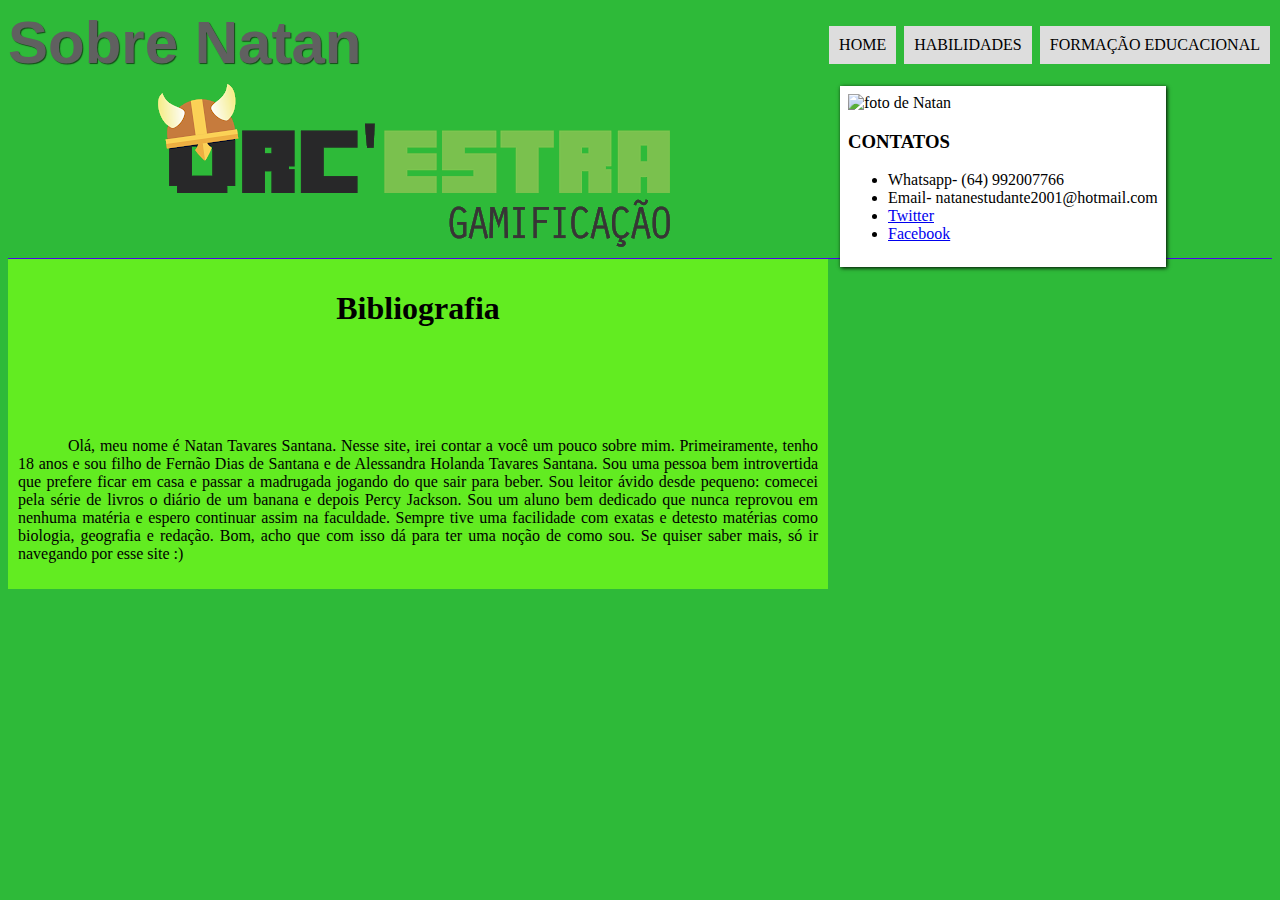
==== index.html @ a71824bc "Rename Index.html to index.html" ====
<!DOCTYPE html>
<html>
    <head>
       <link rel="stylesheet" href="estilo.css"/> 

    </head>
    <body>
        
            <header id="cabecalho">
        <h1> Sobre Natan </h1>
        
        <nav id="menu">
        <h2>Menu Principal</h2>
        <ul type="disc">
        <li><a href="Currículo.html">Home</a></li>
        <li><a href= "habilidades.html">Habilidades</a></li>
        <li><a href="form.html">Formação Educacional</a></li>
        
</ul>
</nav>
    </header>
    
        <div id="interface">
          <h1 style="text-align: center">Bibliografia</h1>
          <br>
          <br>
          <br>
          <br>
          <p>Olá, meu nome é Natan Tavares Santana. Nesse site, irei contar a você um pouco sobre mim. Primeiramente, tenho 18 anos e sou filho de Fernão Dias de Santana e de Alessandra Holanda Tavares Santana. Sou uma pessoa bem introvertida que prefere ficar em casa e passar a madrugada jogando do que sair para beber. Sou leitor ávido desde pequeno: comecei pela série de livros o diário de um banana e depois Percy Jackson. Sou um aluno bem dedicado que nunca reprovou em nenhuma matéria e espero continuar assim na faculdade. Sempre tive uma facilidade com exatas e detesto matérias como biologia, geografia e redação. Bom, acho que com isso dá para ter uma noção de como sou. Se quiser saber mais, só ir navegando por esse site :)</p>




        </div>

        <figure class="contatos">
        <img src="https://scontent.frvd1-1.fna.fbcdn.net/v/t1.0-9/79768665_1480573435424503_2624315757630062592_n.jpg?_nc_cat=100&_nc_sid=8024bb&_nc_ohc=G42DmwKK9V0AX9ore15&_nc_ht=scontent.frvd1-1.fna&oh=dec08975853dd6a59aff9b30578efeca&oe=5ED570D3" alt="foto de Natan" height="300" width="430">
<h3>CONTATOS</h3>
<ul>
    <li>Whatsapp- (64) 992007766</li>
    <li>Email- natanestudante2001@hotmail.com</li>
    <li><a href="https://twitter.com/neitanlufano" target="__blanck"> Twitter</a></a></li>
<li> <a href="https://www.facebook.com/natan.tavaressantana" target="__blanck"> Facebook </a></a></li>
</ul>
</figure>


    </body>
</html>
---- estilo.css ----
p {
    text-align:justify; 
    text-indent: 50px;
}
body{
background-color: rgba(34, 182, 46, 0.945);
color: rgba(0,0,0,1);
}

figure.contatos {
    
    background-color: white;
border: 8px solid white;
box-shadow: 1px 1px 4px black;
display: inline-block;
position: absolute;
top: 70px;
left: 800px;


}

header#cabecalho {
border-bottom: 1px rgb(75, 5, 238) double;
height: 250px;
background: url("unnamed.png") no-repeat 150px 76px;
display: flex;
justify-content: space-between;
}

header#cabecalho h1 {
    font-family: Arial, sans-serif;
    font-size: 60px;
    color: #606060;
    text-shadow: 1px 1px 1px rgba(0,0,0,.6);
    padding: 0px;
margin-top: 0px;
}



nav#menu {
    display:block;
}

nav#menu ul {
    list-style: none;
    text-transform: uppercase;
    
    
}

nav#menu li{
    display:inline-block;
background-color: #dddddd ;
padding: 10px;
margin: 2px;
transition: background-color 1s;
}

nav#menu li:hover {
    background-color: #606060;
}

nav#menu h2{
    display:none;
}

nav#menu a{
    color: black;
    text-decoration: none;
    transition: color 1s;
}

nav#menu a:hover {
    color: white;
}

div#interface {
    width: 800px;
    background-color: rgb(98, 236, 33);
    padding: 10px;
}
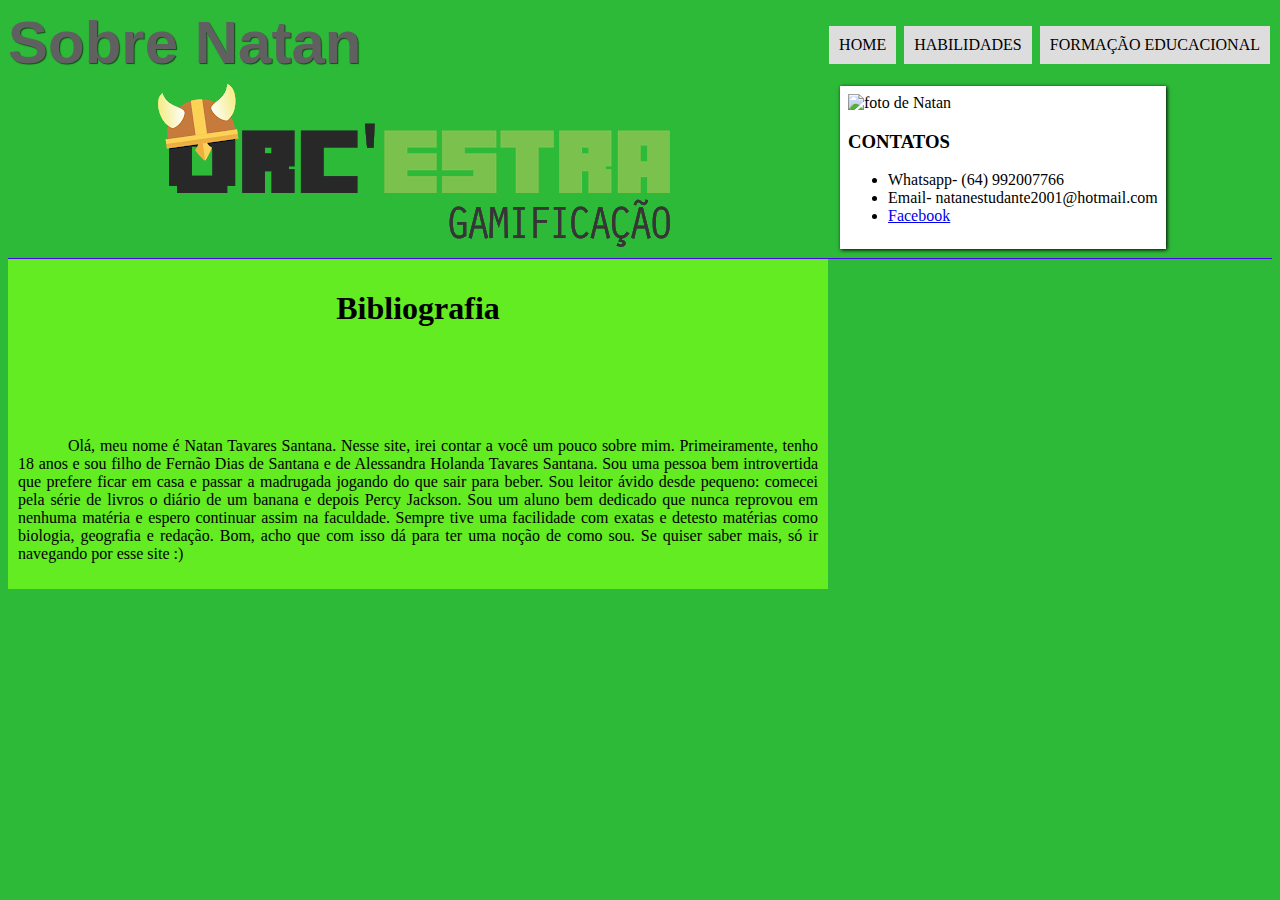
==== commit d6eec1fc: "Update index.html" ====
--- a/index.html
+++ b/index.html
@@ -12,7 +12,7 @@
         <nav id="menu">
         <h2>Menu Principal</h2>
         <ul type="disc">
-        <li><a href="Currículo.html">Home</a></li>
+        <li><a href="index.html">Home</a></li>
         <li><a href= "habilidades.html">Habilidades</a></li>
         <li><a href="form.html">Formação Educacional</a></li>
         
@@ -39,7 +39,7 @@
 <ul>
     <li>Whatsapp- (64) 992007766</li>
     <li>Email- natanestudante2001@hotmail.com</li>
-    <li><a href="https://twitter.com/neitanlufano" target="__blanck"> Twitter</a></a></li>
+    
 <li> <a href="https://www.facebook.com/natan.tavaressantana" target="__blanck"> Facebook </a></a></li>
 </ul>
 </figure>
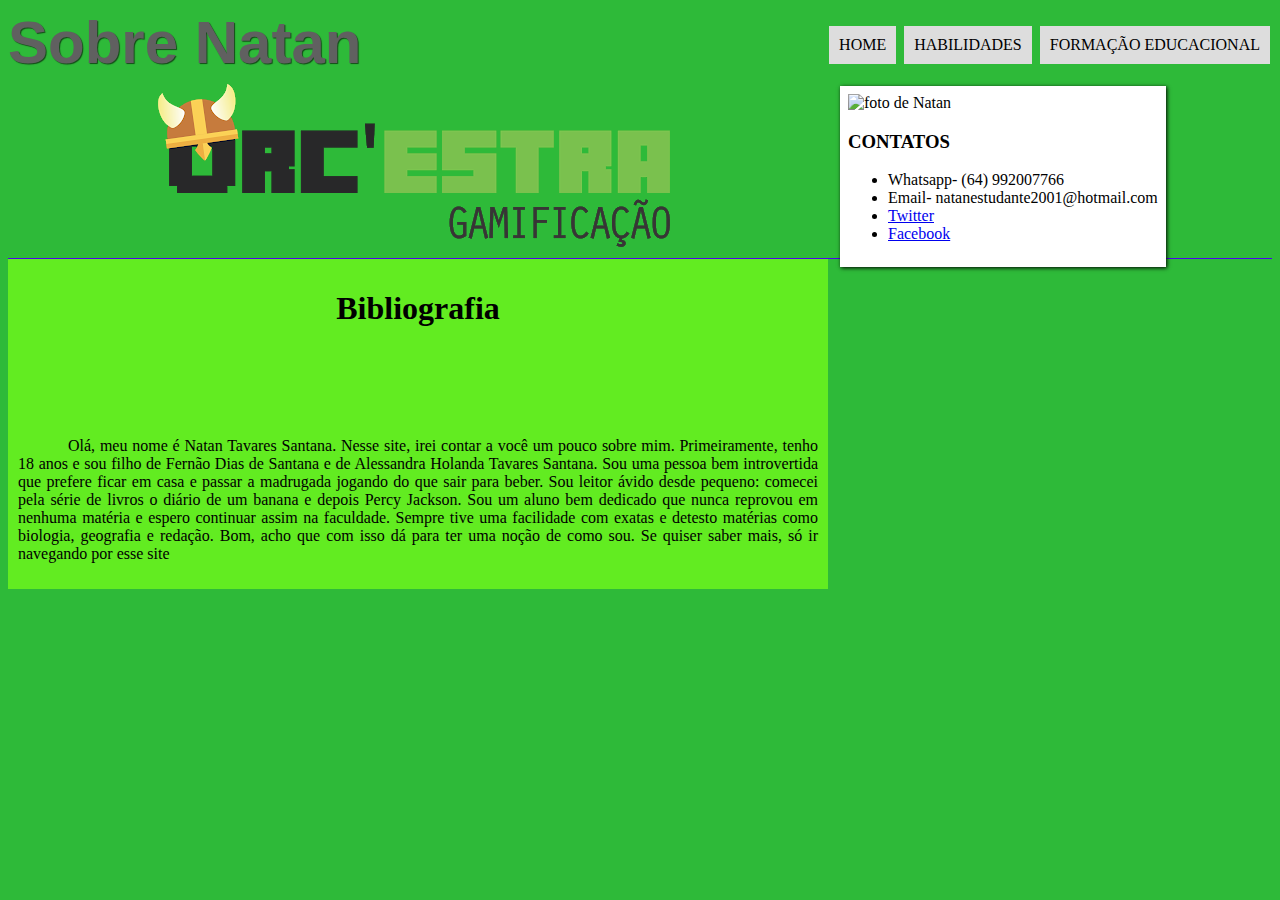
==== commit c70dfdb8: "Retirada dos emoticons" ====
--- a/index.html
+++ b/index.html
@@ -26,7 +26,7 @@
           <br>
           <br>
           <br>
-          <p>Olá, meu nome é Natan Tavares Santana. Nesse site, irei contar a você um pouco sobre mim. Primeiramente, tenho 18 anos e sou filho de Fernão Dias de Santana e de Alessandra Holanda Tavares Santana. Sou uma pessoa bem introvertida que prefere ficar em casa e passar a madrugada jogando do que sair para beber. Sou leitor ávido desde pequeno: comecei pela série de livros o diário de um banana e depois Percy Jackson. Sou um aluno bem dedicado que nunca reprovou em nenhuma matéria e espero continuar assim na faculdade. Sempre tive uma facilidade com exatas e detesto matérias como biologia, geografia e redação. Bom, acho que com isso dá para ter uma noção de como sou. Se quiser saber mais, só ir navegando por esse site :)</p>
+          <p>Olá, meu nome é Natan Tavares Santana. Nesse site, irei contar a você um pouco sobre mim. Primeiramente, tenho 18 anos e sou filho de Fernão Dias de Santana e de Alessandra Holanda Tavares Santana. Sou uma pessoa bem introvertida que prefere ficar em casa e passar a madrugada jogando do que sair para beber. Sou leitor ávido desde pequeno: comecei pela série de livros o diário de um banana e depois Percy Jackson. Sou um aluno bem dedicado que nunca reprovou em nenhuma matéria e espero continuar assim na faculdade. Sempre tive uma facilidade com exatas e detesto matérias como biologia, geografia e redação. Bom, acho que com isso dá para ter uma noção de como sou. Se quiser saber mais, só ir navegando por esse site</p>
 
 
 
@@ -39,7 +39,7 @@
 <ul>
     <li>Whatsapp- (64) 992007766</li>
     <li>Email- natanestudante2001@hotmail.com</li>
-    
+    <li><a href="https://twitter.com/neitanlufano" target="__blanck"> Twitter</a></a></li>
 <li> <a href="https://www.facebook.com/natan.tavaressantana" target="__blanck"> Facebook </a></a></li>
 </ul>
 </figure>
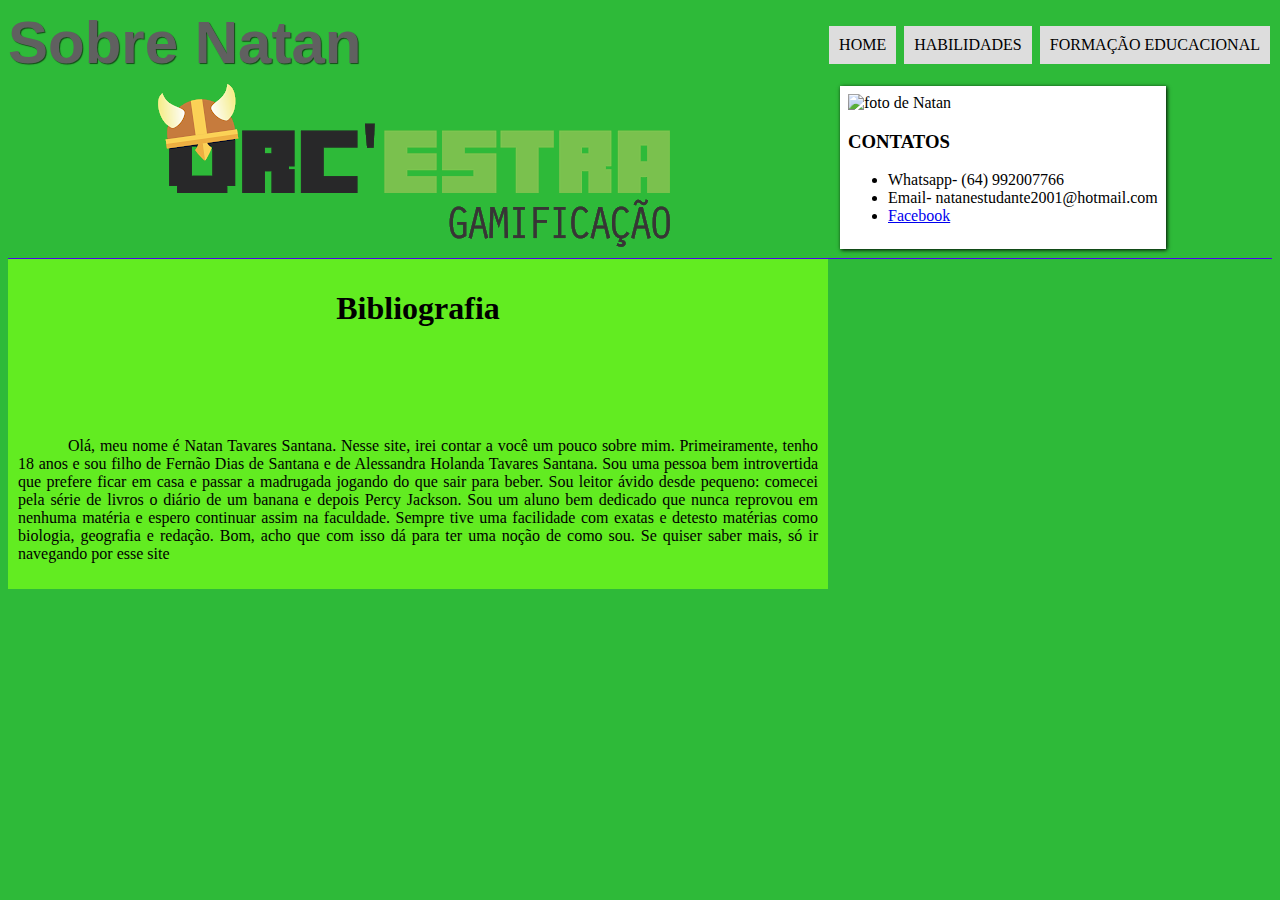
==== commit 89ac2c71: "Merge branch 'master' of https://github.com/Neitan2001/Site-PT" ====
--- a/index.html
+++ b/index.html
@@ -39,7 +39,7 @@
 <ul>
     <li>Whatsapp- (64) 992007766</li>
     <li>Email- natanestudante2001@hotmail.com</li>
-    <li><a href="https://twitter.com/neitanlufano" target="__blanck"> Twitter</a></a></li>
+    
 <li> <a href="https://www.facebook.com/natan.tavaressantana" target="__blanck"> Facebook </a></a></li>
 </ul>
 </figure>
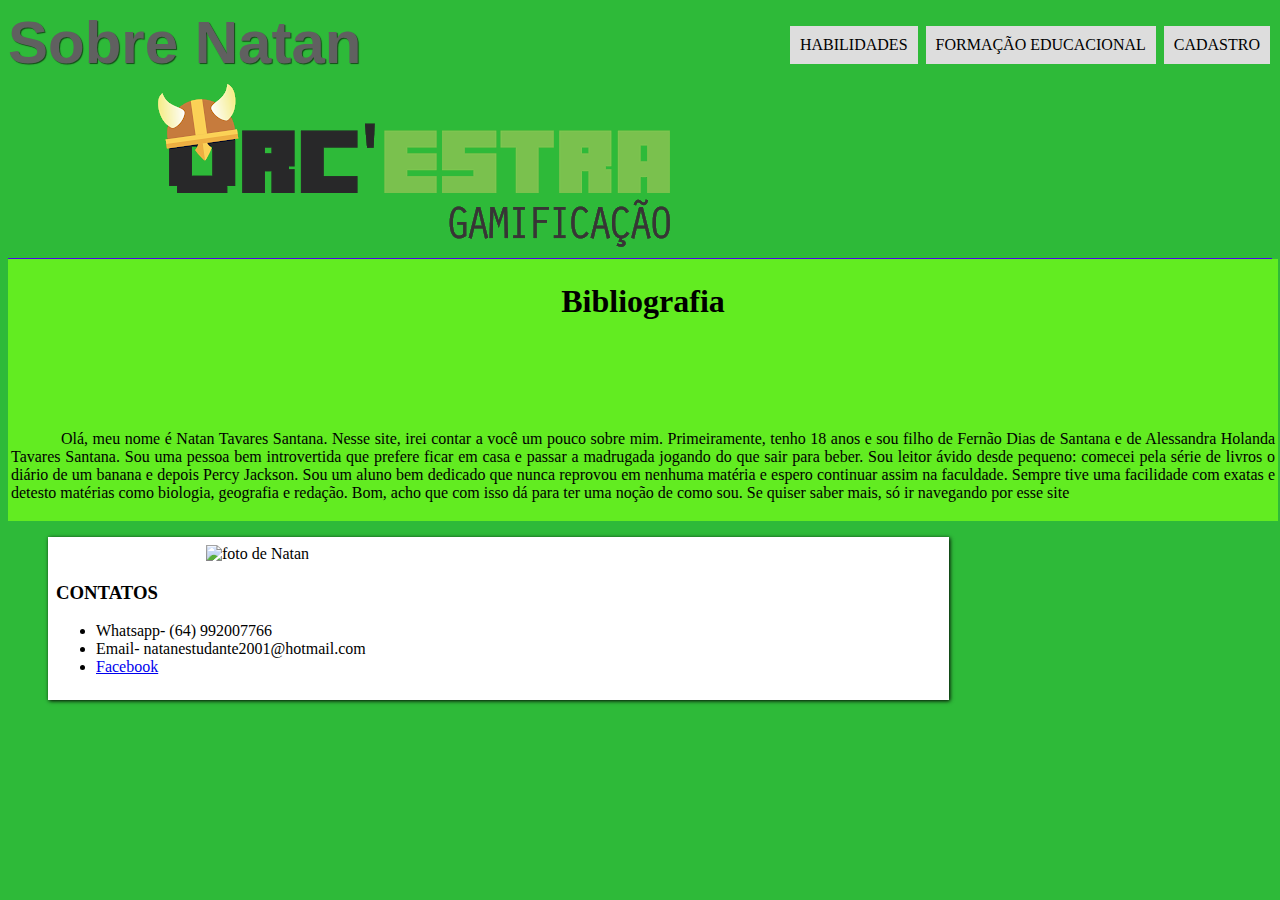
==== commit 0dad0fc0: "Criação da janela de cadastro e implementação do zoom na foto" ====
--- a/index.html
+++ b/index.html
@@ -12,9 +12,12 @@
         <nav id="menu">
         <h2>Menu Principal</h2>
         <ul type="disc">
-        <li><a href="index.html">Home</a></li>
-        <li><a href= "habilidades.html">Habilidades</a></li>
+
+            
+        
+         <li><a href= "habilidades.html">Habilidades</a></li>
         <li><a href="form.html">Formação Educacional</a></li>
+        <li><a href="cadastro.html">Cadastro</a></li>
         
 </ul>
 </nav>
@@ -34,8 +37,12 @@
         </div>
 
         <figure class="contatos">
-        <img src="https://scontent.frvd1-1.fna.fbcdn.net/v/t1.0-9/79768665_1480573435424503_2624315757630062592_n.jpg?_nc_cat=100&_nc_sid=8024bb&_nc_ohc=G42DmwKK9V0AX9ore15&_nc_ht=scontent.frvd1-1.fna&oh=dec08975853dd6a59aff9b30578efeca&oe=5ED570D3" alt="foto de Natan" height="300" width="430">
-<h3>CONTATOS</h3>
+            <div class="zoom-wrapper" style="margin: 0 150px">
+
+        <img class="zoom-item" src="https://scontent.frvd1-1.fna.fbcdn.net/v/t1.0-9/79768665_1480573435424503_2624315757630062592_n.jpg?_nc_cat=100&_nc_sid=8024bb&_nc_ohc=G42DmwKK9V0AX9ore15&_nc_ht=scontent.frvd1-1.fna&oh=dec08975853dd6a59aff9b30578efeca&oe=5ED570D3" alt="foto de Natan" height="100%" width="100%">
+</div>
+
+        <h3>CONTATOS</h3>
 <ul>
     <li>Whatsapp- (64) 992007766</li>
     <li>Email- natanestudante2001@hotmail.com</li>
@@ -45,5 +52,13 @@
 </figure>
 
 
+
+
+
+
+
+
+
+<script type="text/javascript" src="arquivo.js"></script>
     </body>
 </html>
--- a/estilo.css
+++ b/estilo.css
@@ -13,74 +13,181 @@
 border: 8px solid white;
 box-shadow: 1px 1px 4px black;
 display: inline-block;
-position: absolute;
-top: 70px;
-left: 800px;
+width: 70%;
 
 
 }
 
 header#cabecalho {
-border-bottom: 1px rgb(75, 5, 238) double;
-height: 250px;
-background: url("unnamed.png") no-repeat 150px 76px;
-display: flex;
-justify-content: space-between;
-}
+    border-bottom: 1px rgb(75, 5, 238) double;
+    height: 250px;
+    background: url("unnamed.png") no-repeat 150px 76px;
+    display: flex;
+    justify-content: space-between;
+    }
+    
+    header#cabecalho h1 {
+        font-family: Arial, sans-serif;
+        font-size: 60px;
+        color: #606060;
+        text-shadow: 1px 1px 1px rgba(0,0,0,.6);
+        padding: 0px;
+    margin-top: 0px;
+    }
+    
+    
+    
+    nav#menu {
+        display:block;
+    }
+    
+    nav#menu ul {
+        list-style: none;
+        text-transform: uppercase;
+        
+        
+    }
+    
+    nav#menu li{
+        display:inline-block;
+    background-color: #dddddd ;
+    padding: 10px;
+    margin: 2px;
+    transition: background-color 1s;
+    }
+    
+    nav#menu li:hover {
+        background-color: #606060;
+    }
+    
+    nav#menu h2{
+        display:none;
+    }
+    
+    nav#menu a{
+        color: black;
+        text-decoration: none;
+        transition: color 1s;
+    }
+    
+    nav#menu a:hover {
+        color: white;
+    }
 
-header#cabecalho h1 {
-    font-family: Arial, sans-serif;
-    font-size: 60px;
-    color: #606060;
-    text-shadow: 1px 1px 1px rgba(0,0,0,.6);
-    padding: 0px;
-margin-top: 0px;
+div#interface {
+    width: 100%;
+    background-color: rgb(98, 236, 33);
+    padding: 3px;
 }
 
 
 
-nav#menu {
-    display:block;
-}
-
-nav#menu ul {
-    list-style: none;
-    text-transform: uppercase;
-    
-    
-}
-
-nav#menu li{
-    display:inline-block;
-background-color: #dddddd ;
-padding: 10px;
-margin: 2px;
-transition: background-color 1s;
-}
-
-nav#menu li:hover {
-    background-color: #606060;
-}
-
-nav#menu h2{
-    display:none;
-}
-
-nav#menu a{
-    color: black;
-    text-decoration: none;
-    transition: color 1s;
-}
-
-nav#menu a:hover {
-    color: white;
-}
-
-div#interface {
-    width: 800px;
-    background-color: rgb(98, 236, 33);
-    padding: 10px;
-}
 
 
 
+
+
+#zoom {
+    display: none;
+    position: fixed;
+    left: 50%;
+    top: 50%;
+    transform: translate(-50%, -50%);
+    width: 100%;
+    z-index: 10;
+    max-width: 1000px;
+    cursor: zoom-out
+}
+
+#zoom-background {
+    display: none;
+    position: fixed;
+    left: 0;
+    top: 0;
+    right: 0;
+    bottom: 0;
+    z-index: 9;
+    background: #0000006e;
+    cursor: zoom-out
+}
+
+.zoom-item {
+    cursor: zoom-in
+}
+
+.zoom-show {
+    display: block!important;
+    animation-name: zoomIn;
+    animation-duration: .5s
+}
+
+.zoom-hide {
+    animation-name: zoomOut;
+    animation-duration: .5s;
+    opacity: 0
+}
+
+@keyframes zoomIn {
+    from {
+        opacity: 0;
+        transform: translate(-50%, -50%) scale(.1)
+    }
+    to {
+        opacity: 1;
+        transform: translate(-50%, -50%) scale(1)
+    }
+}
+
+@keyframes zoomOut {
+    from {
+        opacity: 1;
+        transform: translate(-50%, -50%) scale(1);
+        display: block
+    }
+    to {
+        opacity: 0;
+        transform: translate(-50%, -50%) scale(.1);
+        display: none
+    }
+}
+
+input, textarea {
+    width: 200px;
+    padding: 10px;
+    color: rgb(8, 8, 8);
+    margin-left: 20px;
+    -webkit-border-radius: 5px;
+    -moz-border-radius: 5px;
+    border: 1px solid;
+}
+input:hover, textarea:hover, input:focus, textarea:focus {
+    border-color: #f1130c;
+    box-shadow: 5px 0px 9px #FFFF00;
+    background-color: #66FFFF;
+    color: black;
+    font-weight: bold;
+}
+.submit input {
+    background-color: #66FFFF;
+    height: 40px;
+    width: 100px;
+    font-weight: bold;
+    border-radius: 5px;
+    -webkit-border-radius: 5px;
+    -moz-border-radius: 5px;
+    border: 1px solid;
+    color: black;
+}
+
+textarea {
+    width: 400px;
+    height: 120px;
+    line-height: 20px;
+    max-width: 400px;
+}
+ 
+form label {
+    margin-left: 20px;
+    color: #FFFFFF;
+    font-weight: bold;
+}